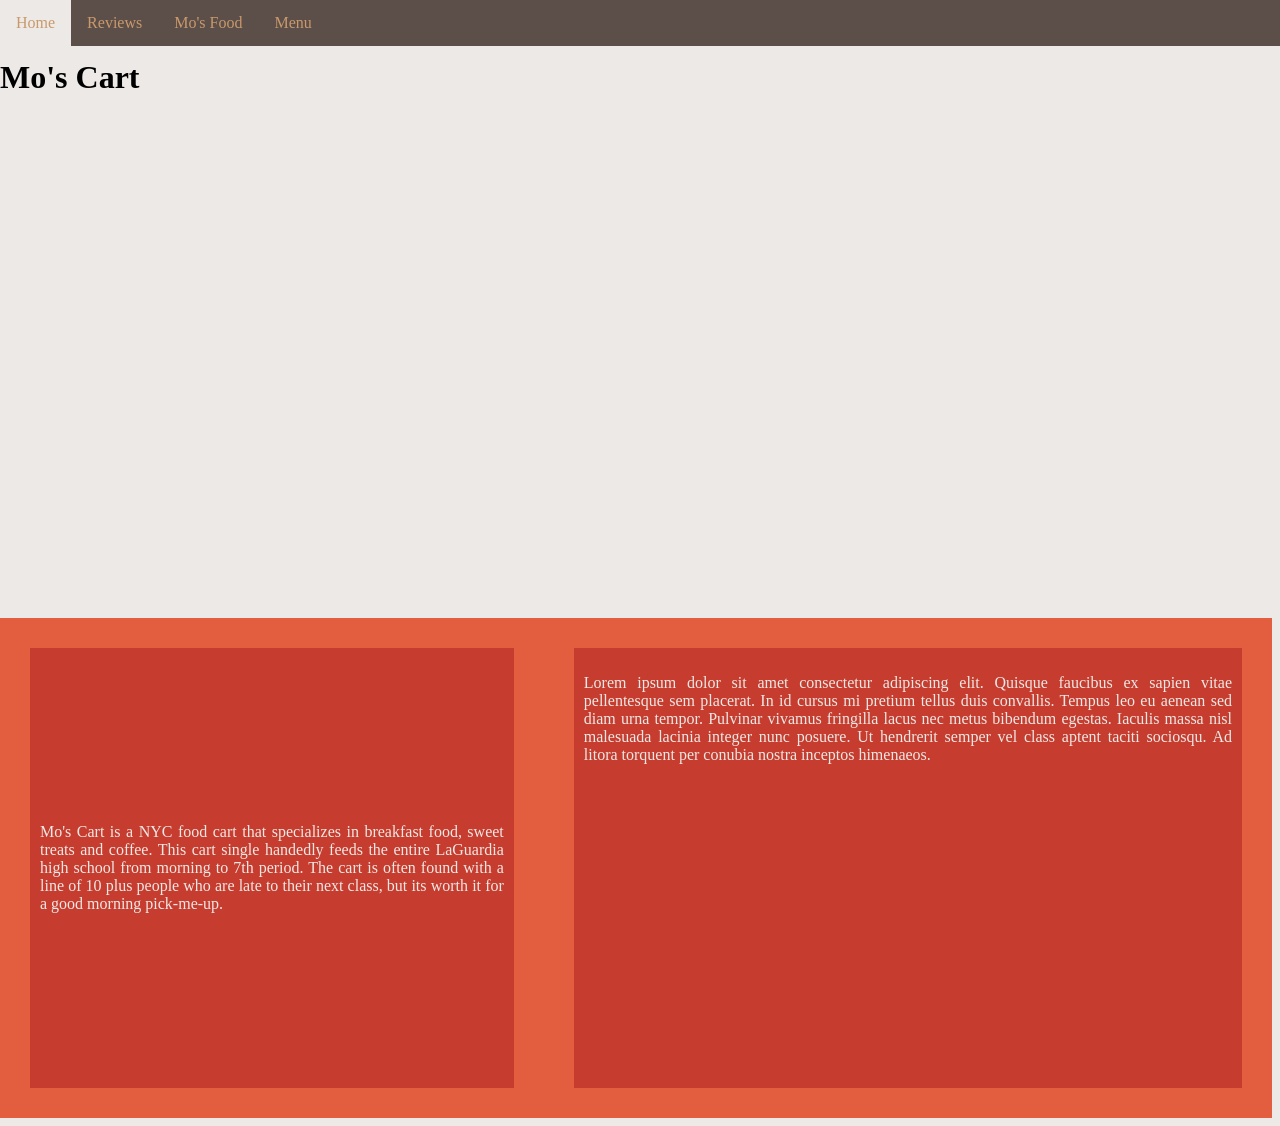
==== index.html @ c7c18e03 "im loving it" ====
<!-- Final Project
Requirements
[  ] Customized HTML Page #1
[  ] Customized HTML Page #2 
[  ] Customized HTML Page #3
[  ] Customized HTML Page #4

Select ONE Additional Feature to Add  
[ no ] Feature 1 - Google Font
[ no ] Feature 2 - Include jQuery
[ no ] Feature 3 - Embed Code from Spotify/Google Docs/YouTube
[ no ] Feature 4 - Customized HTML Page #5
-->


<!DOCTYPE html>
<html>
  <head>
    <meta charset="utf-8" />
    <title>Final Portfolio Project</title>
    <link href="style.css" rel="stylesheet" type="text/css" />
    <style>
      /* Styling Only Related To THIS Page */
      /*~~~~~ Taken From:
      https://www.w3schools.com/howto/howto_css_parallax.asp*/
      
      
      .parallax {
        /* The image used */
        background-image: url("CS_Ed_Week_2025.jpg");

        /* Set a specific height */
        min-height: 500px;

        /* Create the parallax scrolling effect */
        background-attachment: fixed;
        background-position: center;
        background-repeat: no-repeat;
        background-size: cover;
      }
      .textblock {
        min-height: 500px;
        background-color: rgb(226, 94, 62);
        color: rgb(237, 233, 230);
      }
      .parent-flex {
        display: flex;
      }
      .child-flex {
        background-color: rgb(198, 61, 47);
        margin: 30px;
        padding: 10px;
        text-align: justify;
      }
      .para-1{
        display: flex;
        align-items: center;
      }
    </style>
  </head>
  <body>
    <!-- ⬆⬆⬆⬆ Nav Bar -->
    <ul>
      <li><a class="active" href="index.html">Home</a></li>
      <li><a href="aboutme.html">Reviews</a></li>
      <li><a href="art.html">Mo's Food</a></li>
      <li><a href="resume.html">Menu</a></li>
     
    </ul>

    <!-- ⬇⬇⬇⬇⬇⬇ Main Page Content -->
    <h1>Mo's Cart</h1>
    <div class="parallax"></div>

    <div class="textblock parent-flex">
      <div class="child-flex para-1">
        <p>
          Mo's Cart is a NYC food cart that specializes in breakfast food, sweet treats and coffee. This cart single handedly feeds the entire LaGuardia high school from morning to 7th period. The cart is often found with a line of 10 plus people who are late to their next class, but its worth it for a good morning pick-me-up.  
        </p>
      </div>
      <div class="child-flex">
        <p>
          Lorem ipsum dolor sit amet consectetur adipiscing elit. Quisque
          faucibus ex sapien vitae pellentesque sem placerat. In id cursus mi
          pretium tellus duis convallis. Tempus leo eu aenean sed diam urna
          tempor. Pulvinar vivamus fringilla lacus nec metus bibendum egestas.
          Iaculis massa nisl malesuada lacinia integer nunc posuere. Ut
          hendrerit semper vel class aptent taciti sociosqu. Ad litora torquent
          per conubia nostra inceptos himenaeos.
        </p>
      </div>
    </div>
  </body>
</html>
---- style.css ----
/* Styling Only Related To ALL Pages */

body {
  padding-top: 30px;
  margin-left: 0px;
  background-color: rgb(237, 233, 230);
}
/* ⬆⬆⬆⬆ Nav Bar Styling 
~~~~~ Taken From: 
https://www.w3schools.com/css/css_navbar_horizontal.asp */
ul {
  list-style-type: none;
  margin: 0;
  padding: 0;
  overflow: hidden;
  background-color: rgb(92, 79, 74);
  position: fixed;
  top: 0;
  width: 100%;
  z-index: 999;
}

li {
  float: left;
}

li a {
  display: block;
  color: rgb(201, 153, 107);
  text-align: center;
  padding: 14px 16px;
  text-decoration: none;
}

li a:hover:not(.active) {
  background-color: orange;
}

.active {
  background-color: rgb(237, 233, 230);
}

h1 {
  width: 100%;
}
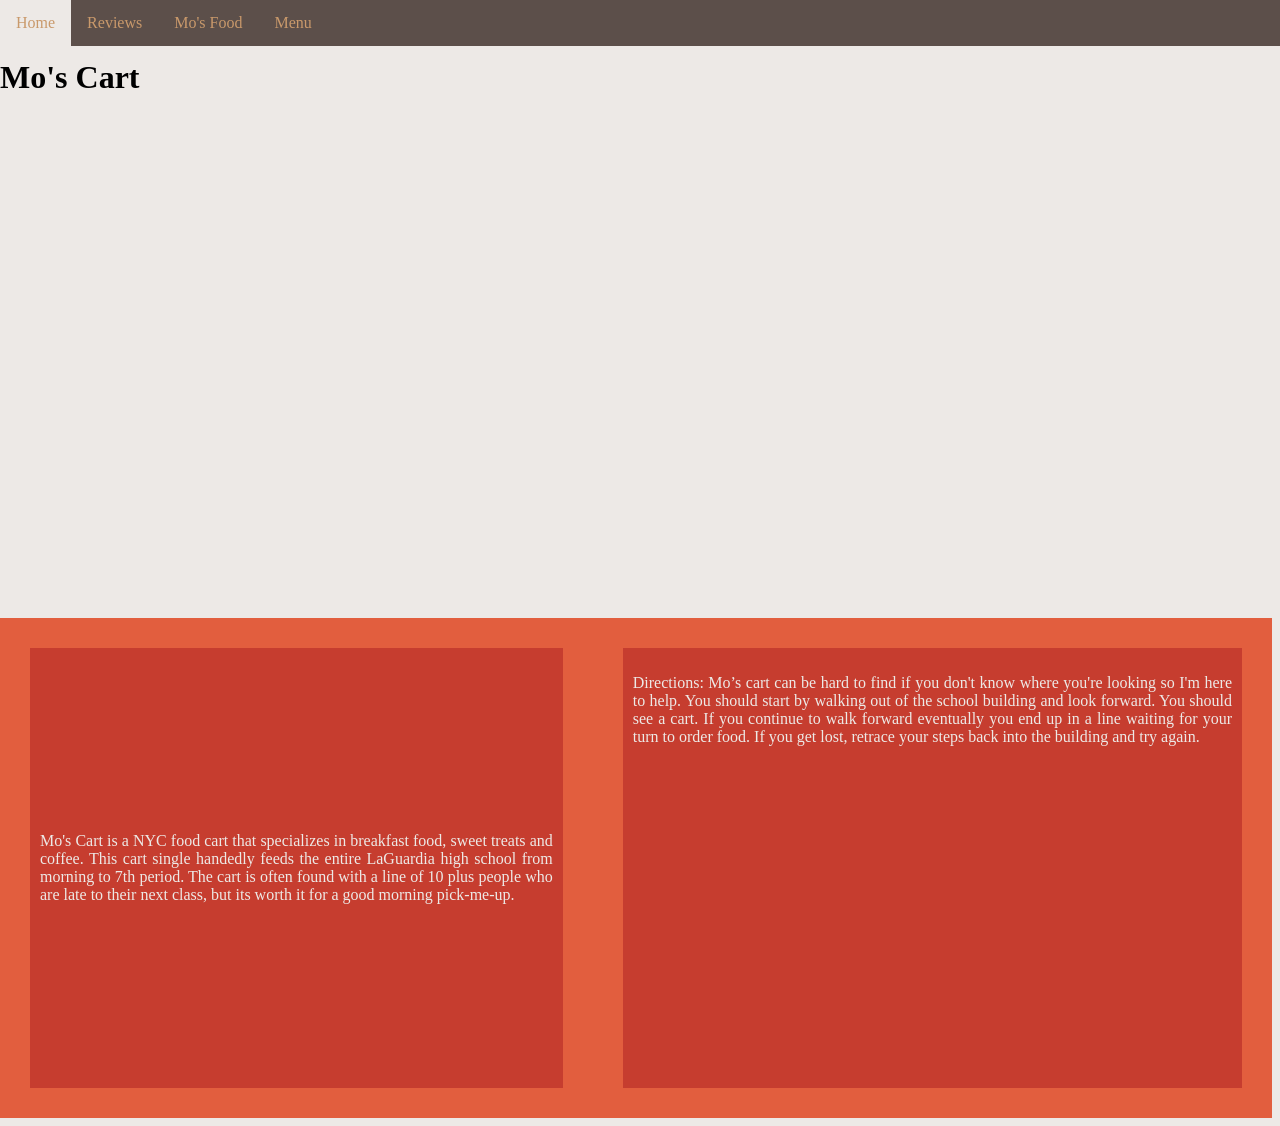
==== commit 53248df5: "hdaliwdybg" ====
--- a/index.html
+++ b/index.html
@@ -80,13 +80,7 @@
       </div>
       <div class="child-flex">
         <p>
-          Lorem ipsum dolor sit amet consectetur adipiscing elit. Quisque
-          faucibus ex sapien vitae pellentesque sem placerat. In id cursus mi
-          pretium tellus duis convallis. Tempus leo eu aenean sed diam urna
-          tempor. Pulvinar vivamus fringilla lacus nec metus bibendum egestas.
-          Iaculis massa nisl malesuada lacinia integer nunc posuere. Ut
-          hendrerit semper vel class aptent taciti sociosqu. Ad litora torquent
-          per conubia nostra inceptos himenaeos.
+         Directions: Mo’s cart can be hard to find if you don't know where you're looking so I'm here to help. You should start by walking out of the school building and look forward. You should see a cart. If you continue to walk forward eventually you end up in a line waiting for your turn to order food. If you get lost, retrace your steps back into the building and try again.
         </p>
       </div>
     </div>
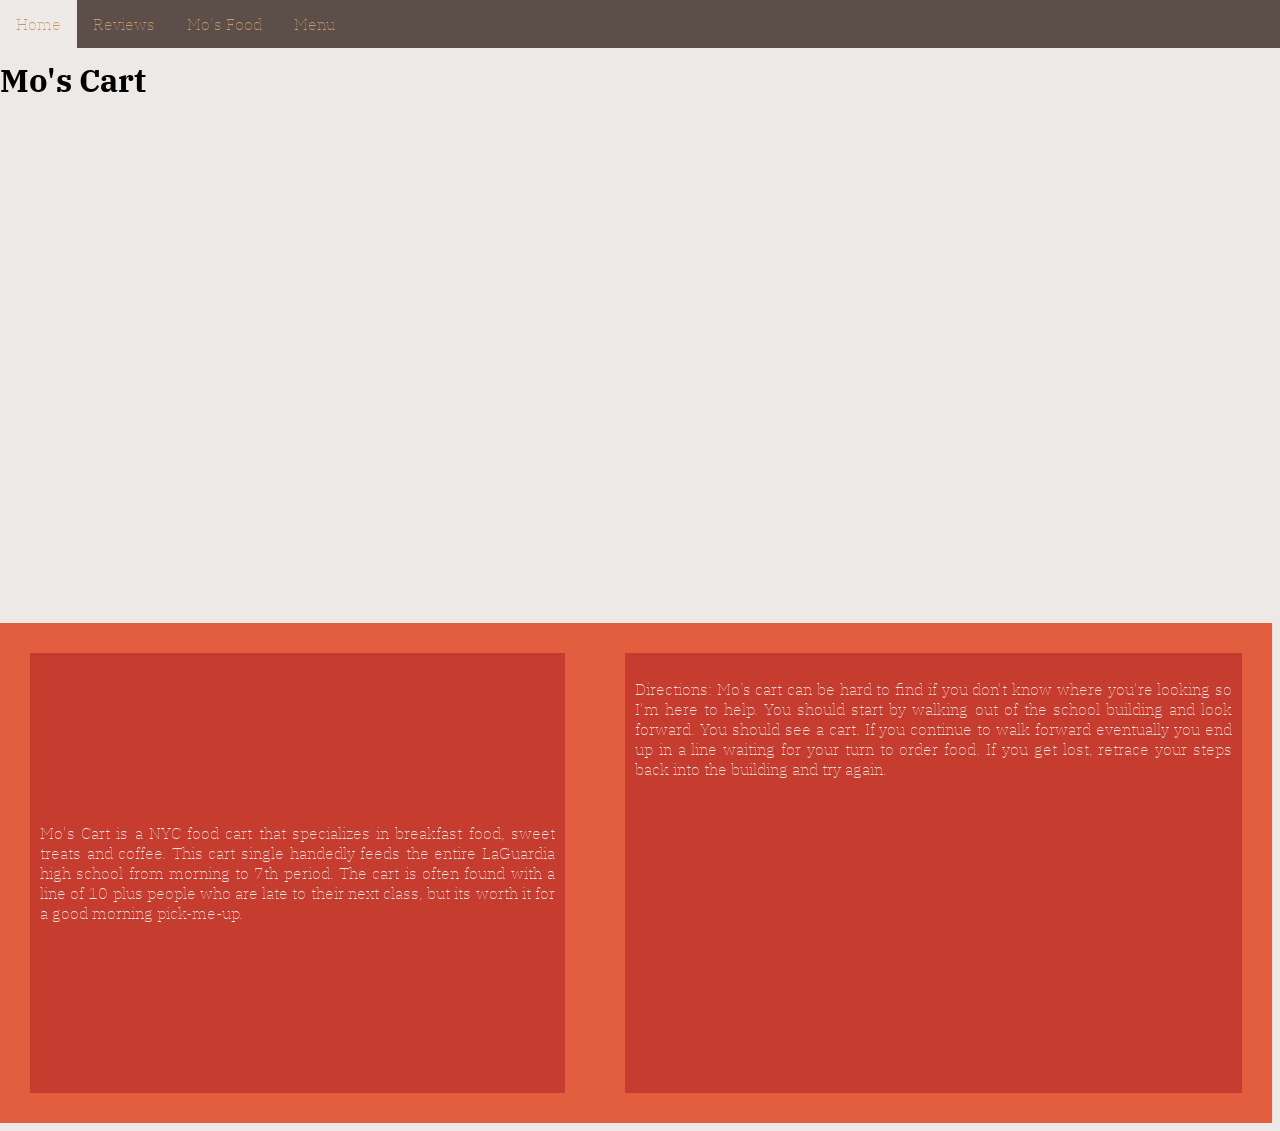
==== commit 85f41fe5: "yes i made the font" ====
--- a/index.html
+++ b/index.html
@@ -19,6 +19,9 @@
     <meta charset="utf-8" />
     <title>Final Portfolio Project</title>
     <link href="style.css" rel="stylesheet" type="text/css" />
+    <link rel="preconnect" href="https://fonts.googleapis.com">
+<link rel="preconnect" href="https://fonts.gstatic.com" crossorigin>
+<link href="https://fonts.googleapis.com/css2?family=IBM+Plex+Serif:ital,wght@0,100;0,200;0,300;0,400;0,500;0,600;0,700;1,100;1,200;1,300;1,400;1,500;1,600;1,700&display=swap" rel="stylesheet">
     <style>
       /* Styling Only Related To THIS Page */
       /*~~~~~ Taken From:
@@ -56,7 +59,8 @@
         display: flex;
         align-items: center;
       }
-    </style>
+
+      </style>
   </head>
   <body>
     <!-- ⬆⬆⬆⬆ Nav Bar -->
--- a/style.css
+++ b/style.css
@@ -43,3 +43,9 @@
 h1 {
   width: 100%;
 }
+
+body {
+  font-family: "IBM Plex Serif", serif;
+  font-weight: 100;
+  font-style: normal;
+}
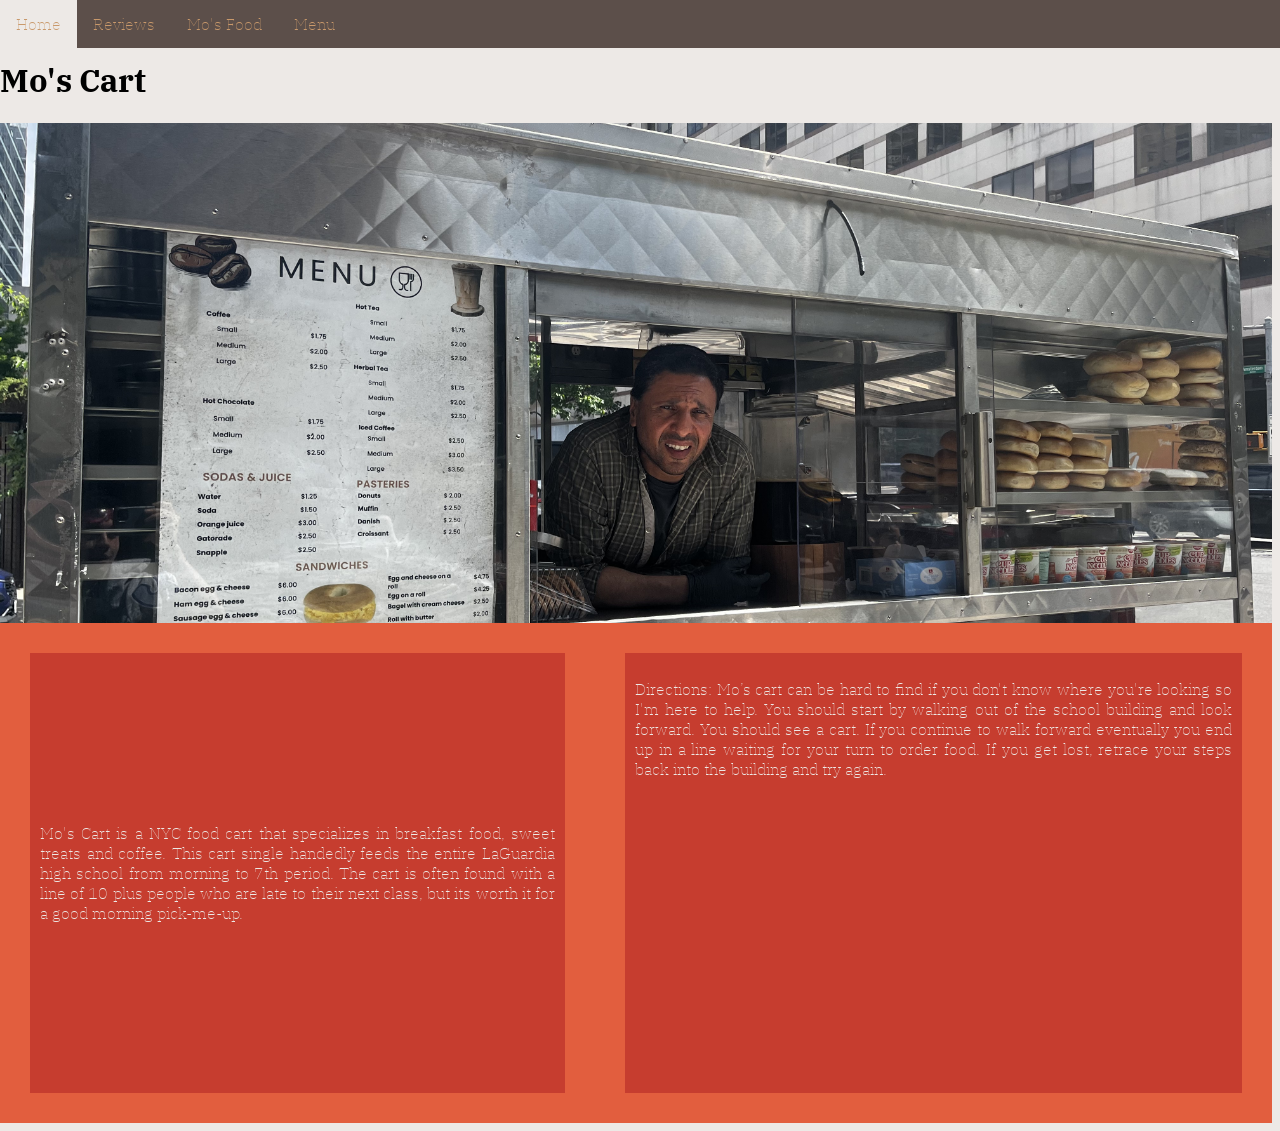
==== commit ec7c742d: "vvs" ====
--- a/index.html
+++ b/index.html
@@ -30,7 +30,7 @@
       
       .parallax {
         /* The image used */
-        background-image: url("CS_Ed_Week_2025.jpg");
+        background-image: url("IMG_8067.jpg");
 
         /* Set a specific height */
         min-height: 500px;
